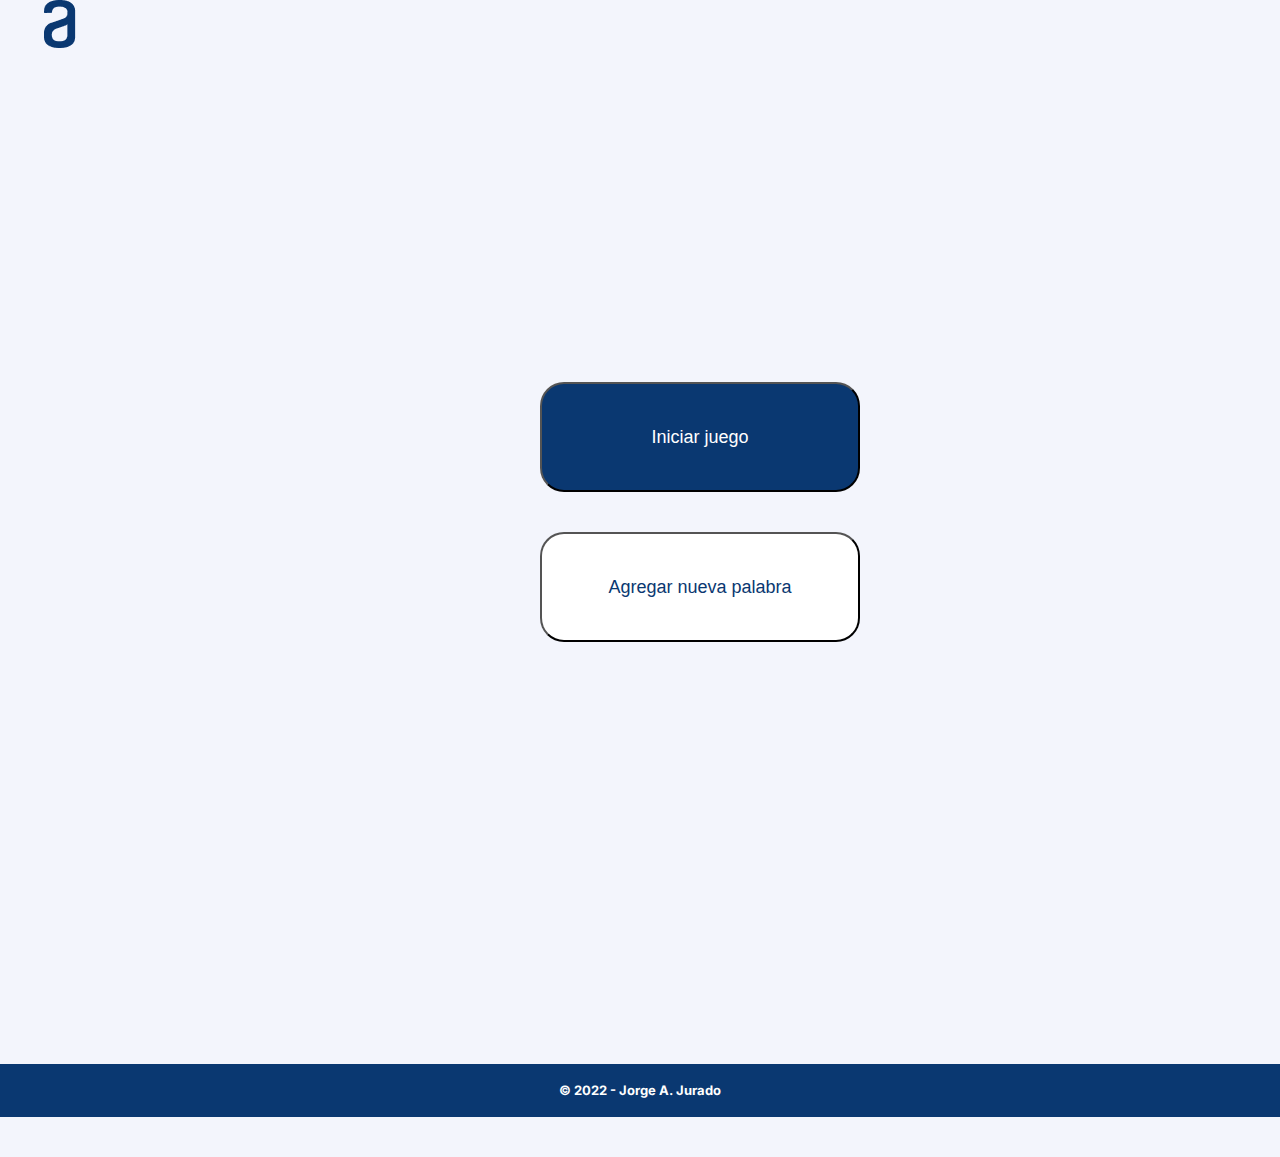
==== index.html @ b4d64358 "Add files via upload" ====
<!DOCTYPE HTML>
<html lang="es">
  <head>
    <meta charset="UTF-8" />
    <meta name="viewport" content="width=device-width, initial-scale=1.0" />
    <meta http-equiv="X-UA-Compatible" content="ie=edge" />
    <title>Ahorcado - Inicio</title>
    <link href="./css/reset.css" rel="stylesheet" type="text/css">
    <link href="./css/style.css" rel="stylesheet" type="text/css">
    <link href="./css/index.css" rel="stylesheet" type="text/css">
    <link rel="preconnect" href="https://fonts.googleapis.com">
    <link rel="preconnect" href="https://fonts.gstatic.com" crossorigin>
    <link href="https://fonts.googleapis.com/css2?family=Inter:wght@500&display=swap" rel="stylesheet">
  </head>

  <body>
    <header>
      <div class="frame4">
        <div class="logo">
          <img src="img/Vector.png" width="32" height="48" >
        </div>
      </div>
    </header>
    <main>  
      <div class="botones">
        <button class="btnIniJuego boton" id="iniciar-juego" onclick="location.href='juego.html'" >Iniciar juego</button>
        <button class="btnAgrePal boton" id="nueva-palabra"onclick="location.href='palabra.html'">Agregar nueva palabra</button> 
      </div>
    </main>
    <footer>
      <p>&copy 2022 - Jorge A. Jurado</p>
    </footer>
  </body>
</html>
---- css/style.css ----
body{
    font-family: 'Inter', sans-serif;
    background-color: #F3F5FC;
    
}

.frame4 {
	float: left;
	width: 120px;
	height: 48px;
	left: 40px;
	top: 40px;
	text-align: center;
}

.logo {
	width: 120px;
	height: 48px;
	left: 0px;
	top: 0px;
    text-align: center;
}


.boton{
	display: block ;
	border-radius: 24px;
	font-style: normal;
	font-weight: normal;
	font-size: 18px;
	align-items: center;
   	margin: 20px auto;
}

footer{
    background: #0A3871;
    text-align: center;
    font-weight: bold;
    color: #FFFFFF;
    padding: 20px;
    font-size: 13px;
	margin: 40px 0
}
---- css/index.css ----
main{
    display: flex;
	justify-content: space-around;
    height: 1024px;
}
.botones{
    display: flex;
    flex-direction: column;
    justify-content: center;
    align-items: center;
}

.btnIniJuego{
	width: 320px;
	height: 110px;
    background: #0A3871;
	font-size: 18px;
	color: #FFFFFF;
}

.btnAgrePal{
	width: 320px;
	height: 110px;
    background: #ffffff;
	color: #0A3871;
}

footer{
    background: #0A3871;
    text-align: center;
    font-weight: bold;
    color: #FFFFFF;
    padding: 20px;
    font-size: 13px;
	margin: 40px 0
}
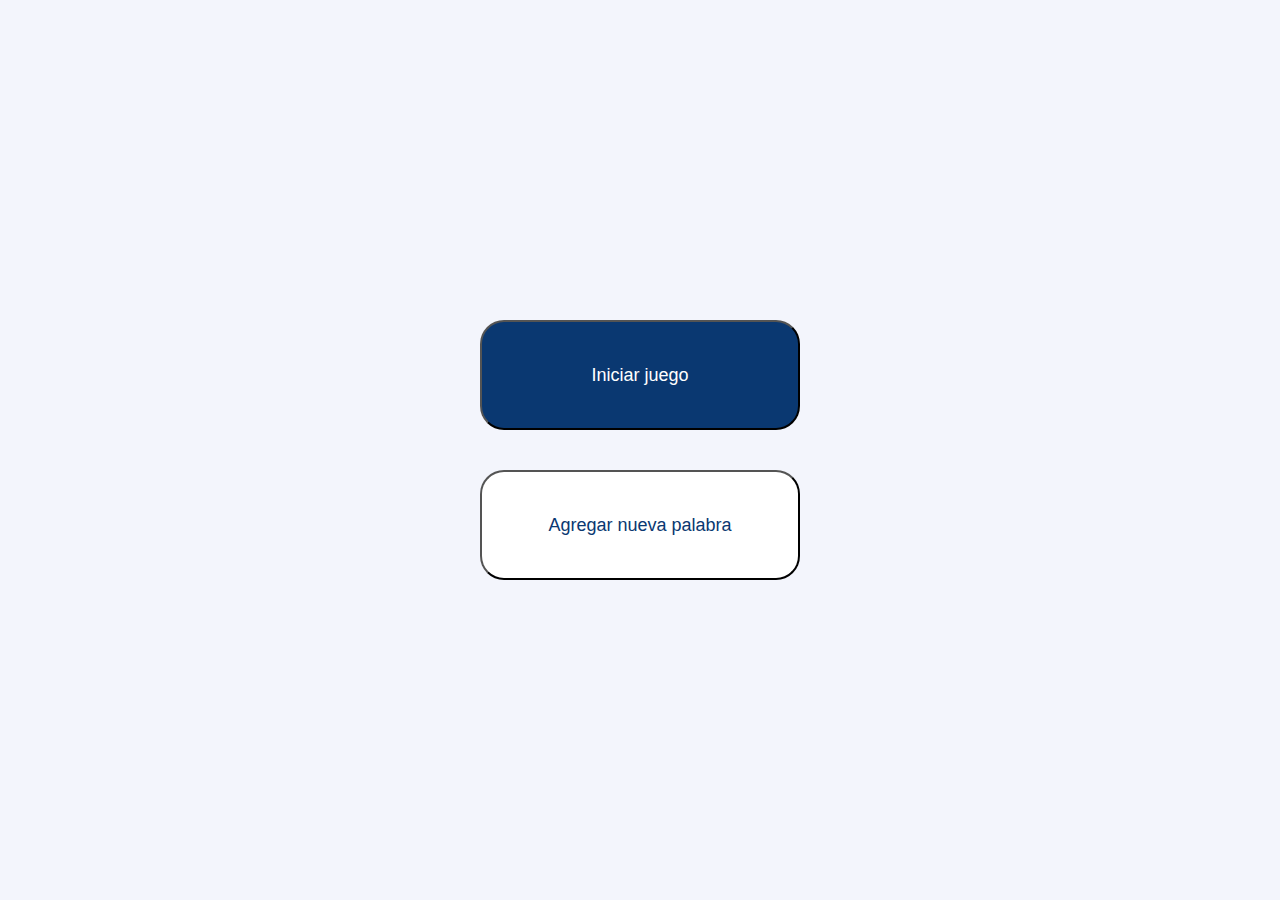
==== commit 128d8d9a: "sdf" ====
--- a/index.html
+++ b/index.html
@@ -15,11 +15,7 @@
 
   <body>
     <header>
-      <div class="frame4">
-        <div class="logo">
-          <img src="img/Vector.png" width="32" height="48" >
-        </div>
-      </div>
+      
     </header>
     <main>  
       <div class="botones">
@@ -27,8 +23,6 @@
         <button class="btnAgrePal boton" id="nueva-palabra"onclick="location.href='palabra.html'">Agregar nueva palabra</button> 
       </div>
     </main>
-    <footer>
-      <p>&copy 2022 - Jorge A. Jurado</p>
-    </footer>
+    
   </body>
 </html>
--- a/css/style.css
+++ b/css/style.css
@@ -1,44 +1,56 @@
-body{
+body {
     font-family: 'Inter', sans-serif;
     background-color: #F3F5FC;
-    
+}
+
+.logo, .frame4 {
+    width: 100%; /* Adjust the width as needed */
+    text-align: center;
 }
 
 .frame4 {
-	float: left;
-	width: 120px;
-	height: 48px;
-	left: 40px;
-	top: 40px;
-	text-align: center;
+    height: 48px;
+    margin: 20px 0;
 }
 
-.logo {
-	width: 120px;
-	height: 48px;
-	left: 0px;
-	top: 0px;
-    text-align: center;
+.boton {
+    display: block;
+    border-radius: 24px;
+    font-style: normal;
+    font-weight: normal;
+    font-size: 18px;
+    margin: 20px auto;
 }
 
-
-.boton{
-	display: block ;
-	border-radius: 24px;
-	font-style: normal;
-	font-weight: normal;
-	font-size: 18px;
-	align-items: center;
-   	margin: 20px auto;
-}
-
-footer{
+footer {
     background: #0A3871;
     text-align: center;
     font-weight: bold;
     color: #FFFFFF;
     padding: 20px;
     font-size: 13px;
-	margin: 40px 0
+    margin: 40px 0;
 }
 
+/* Responsive Styles */
+@media only screen and (min-width: 768px) {
+    .logo, .frame4 {
+        float: left;
+        width: auto;
+        margin: 0;
+    }
+
+    .boton {
+        display: inline-block;
+    }
+}
+
+@media only screen and (max-width: 767px) {
+    .frame4 {
+        height: auto;
+    }
+
+    footer {
+        font-size: 12px;
+    }
+}
--- a/css/index.css
+++ b/css/index.css
@@ -1,36 +1,52 @@
-main{
+main {
     display: flex;
-	justify-content: space-around;
-    height: 1024px;
+    justify-content: space-around;
+    min-height: 100vh; /* Use min-height instead of height for full viewport height */
 }
-.botones{
+
+.botones {
     display: flex;
     flex-direction: column;
     justify-content: center;
     align-items: center;
 }
 
-.btnIniJuego{
-	width: 320px;
-	height: 110px;
-    background: #0A3871;
-	font-size: 18px;
-	color: #FFFFFF;
+.btnIniJuego, .btnAgrePal {
+    width: 320px;
+    height: 110px;
+    font-size: 18px;
 }
 
-.btnAgrePal{
-	width: 320px;
-	height: 110px;
-    background: #ffffff;
-	color: #0A3871;
+.btnIniJuego {
+    background: #0A3871;
+    color: #FFFFFF;
 }
 
-footer{
+.btnAgrePal {
+    background: #ffffff;
+    color: #0A3871;
+}
+
+footer {
     background: #0A3871;
     text-align: center;
     font-weight: bold;
     color: #FFFFFF;
     padding: 20px;
     font-size: 13px;
-	margin: 40px 0
-}+    margin: 40px 0;
+}
+
+/* Responsive Styles */
+@media only screen and (max-width: 768px) {
+    main {
+        flex-direction: column; /* Stack items vertically on smaller screens */
+        align-items: center;
+        text-align: center;
+    }
+
+    .btnIniJuego, .btnAgrePal {
+        width: 100%; /* Full width on smaller screens */
+        margin: 10px 0; /* Add some margin between buttons */
+    }
+}
